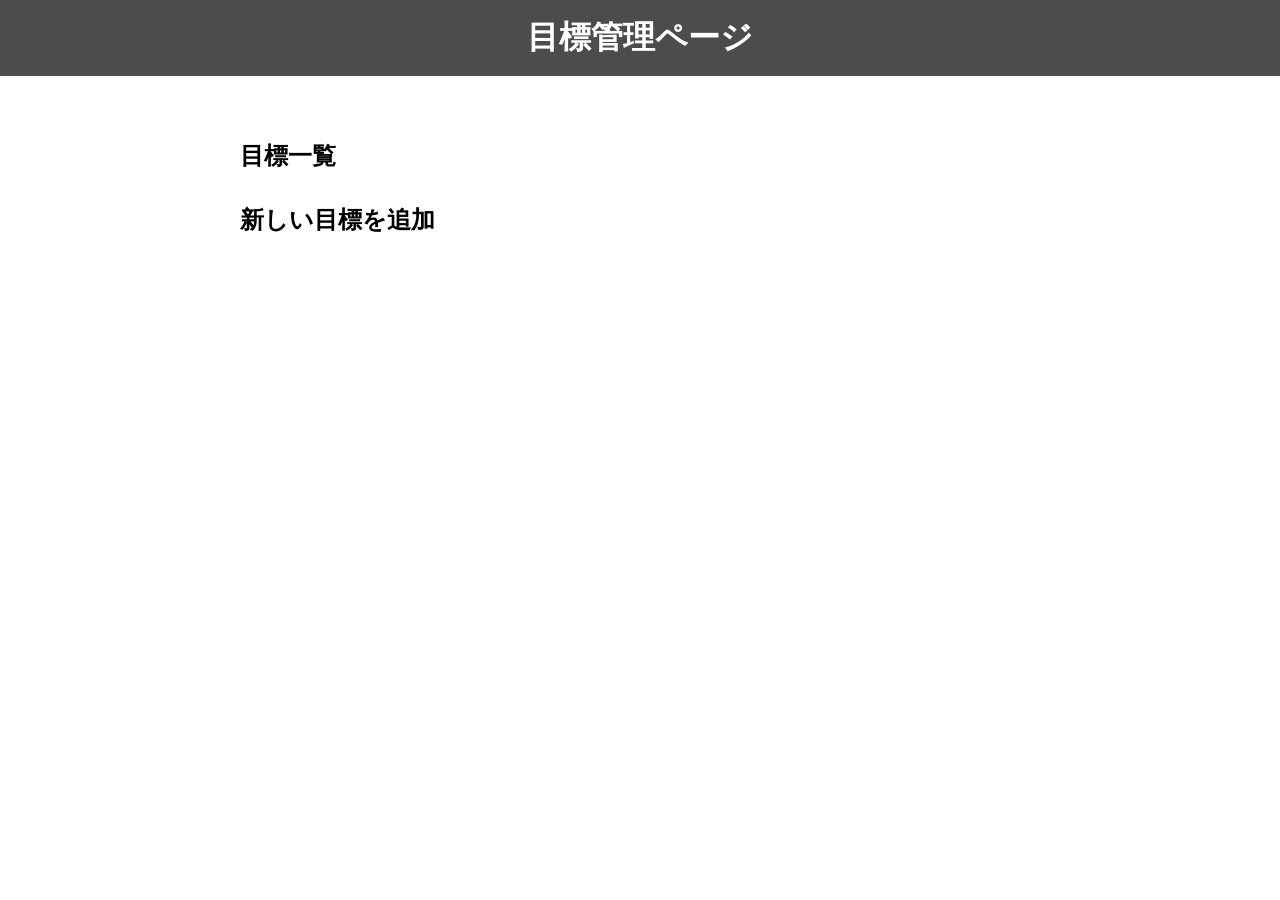
==== management/index.html @ 35d5a220 "目標管理ページ" ====
<!DOCTYPE html>
<html lang="ja">
<head>
    <meta charset="UTF-8">
    <meta name="viewport" content="width=device-width, initial-scale=1.0">
    <title>目標管理ページ</title>
    <link rel="stylesheet" href="styles/style.css">
</head>
<body>
    <header>
        <h1>目標管理ページ</h1>
    </header>
    <main>
        <section>
            <h2>目標一覧</h2>
            <!-- ここに目標のリストを表示します -->
        </section>
        <section>
            <h2>新しい目標を追加</h2>
            <!-- ここに目標追加フォームを表示します -->
        </section>
    </main>
</body>
</html>
---- management/styles/style.css ----
body {
    background-image: url('https://www.pakutaso.com/shared/img/thumb/PAK76_aoihikarito220150218182340_TP_V.jpg');
    background-size: cover;
    background-position: center;
    background-repeat: no-repeat;
    margin: 0;
    font-family: Arial, sans-serif;
}

header, footer {
    background-color: rgba(0, 0, 0, 0.7);
    color: white;
    text-align: center;
    padding: 1em 0;
}

main {
    padding: 2em;
    background-color: rgba(255, 255, 255, 0.8);
    margin: 2em auto;
    max-width: 800px;
    border-radius: 10px;
}

h1, h2 {
    margin: 0;
}

section {
    margin-bottom: 2em;
}
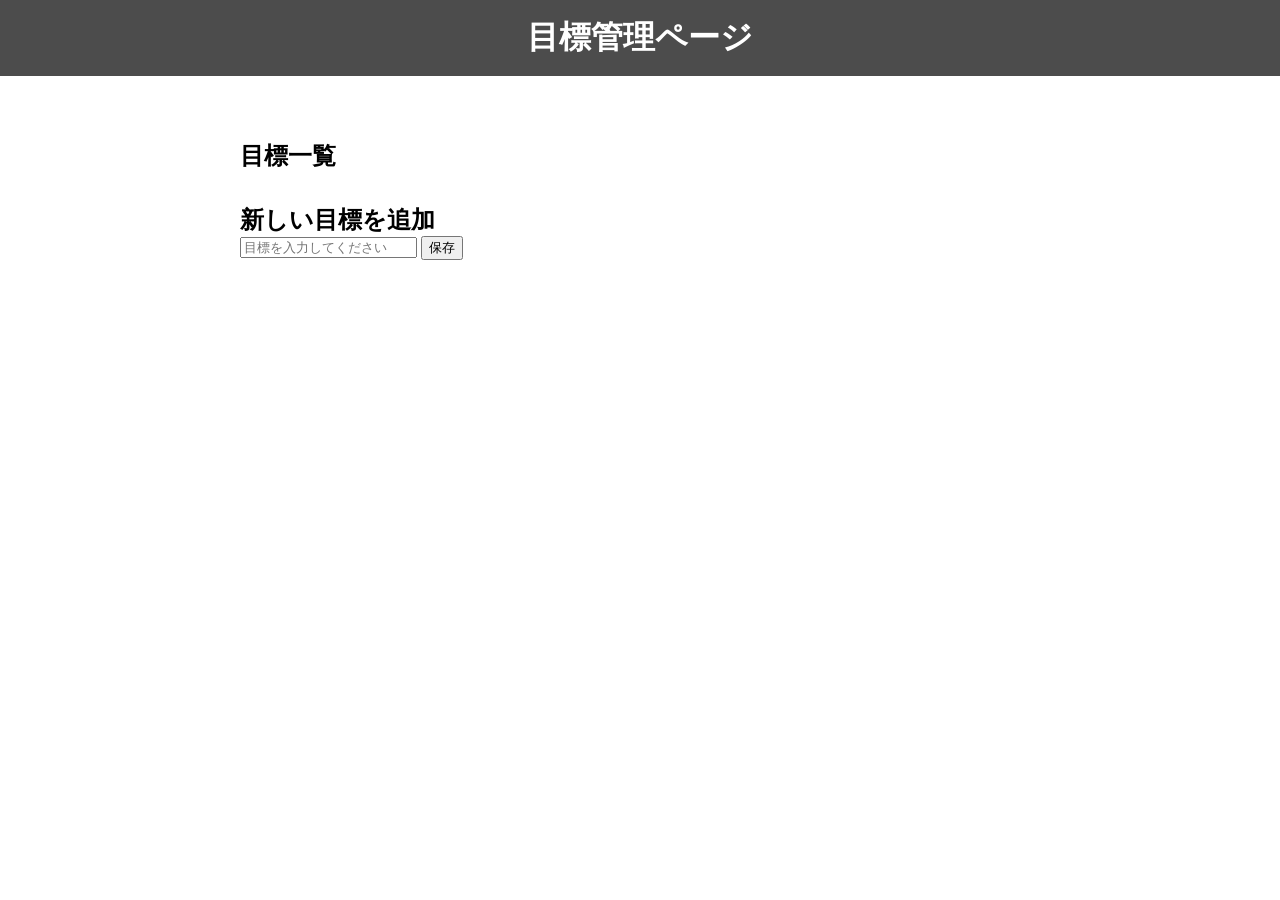
==== commit 406bb428: "目標設定、編集、削除機能" ====
--- a/management/index.html
+++ b/management/index.html
@@ -13,12 +13,57 @@
     <main>
         <section>
             <h2>目標一覧</h2>
-            <!-- ここに目標のリストを表示します -->
+            <ul id="goal-list">
+                <!-- ここに目標のリストを表示します -->
+            </ul>
         </section>
         <section>
             <h2>新しい目標を追加</h2>
-            <!-- ここに目標追加フォームを表示します -->
+            <form id="goal-form">
+                <input type="text" id="goal-input" placeholder="目標を入力してください" required>
+                <button type="submit">保存</button>
+            </form>
         </section>
     </main>
+    <script>
+        document.getElementById('goal-form').addEventListener('submit', function(event) {
+            event.preventDefault();
+            const goalInput = document.getElementById('goal-input');
+            const goalText = goalInput.value.trim();
+            if (goalText !== '') {
+                addGoal(goalText);
+                goalInput.value = '';
+            }
+        });
+
+        function addGoal(text) {
+            const goalList = document.getElementById('goal-list');
+            const listItem = document.createElement('li');
+            const goalText = document.createElement('span');
+            goalText.textContent = text;
+            listItem.appendChild(goalText);
+
+            const editButton = document.createElement('button');
+            editButton.textContent = '編集';
+            editButton.addEventListener('click', function() {
+                const newText = prompt('目標を編集してください', goalText.textContent);
+                if (newText !== null && newText.trim() !== '') {
+                    goalText.textContent = newText.trim();
+                }
+            });
+            listItem.appendChild(editButton);
+
+            const deleteButton = document.createElement('button');
+            deleteButton.textContent = '削除';
+            deleteButton.addEventListener('click', function() {
+                if (confirm('本当に削除しますか？')) {
+                    goalList.removeChild(listItem);
+                }
+            });
+            listItem.appendChild(deleteButton);
+
+            goalList.appendChild(listItem);
+        }
+    </script>
 </body>
 </html>
